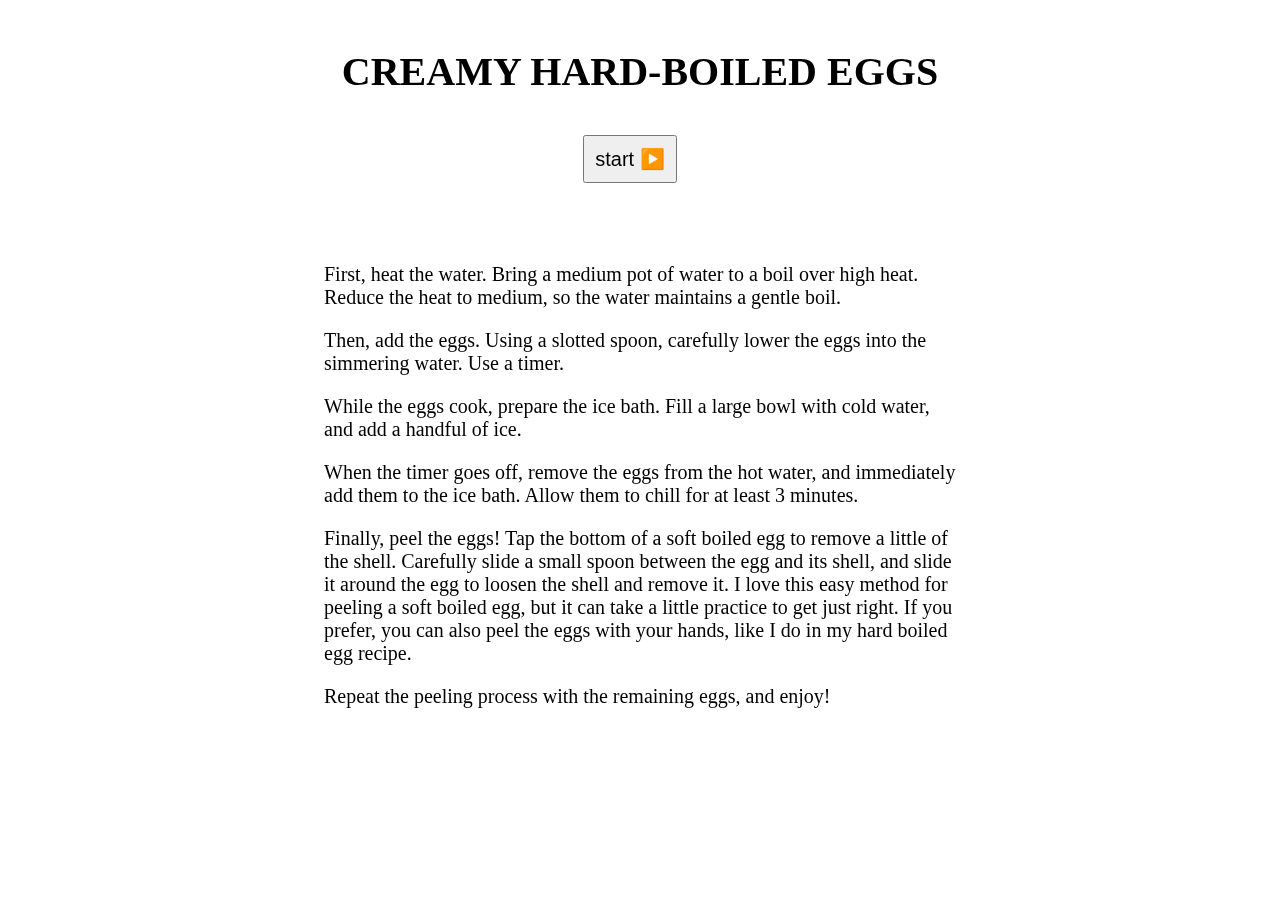
==== creamyEggs/creamyEggs.html @ 008fd718 "project start" ====
<!DOCTYPE html>
<html lang="en">

<head>
    <meta charset="UTF-8">
    <meta http-equiv="X-UA-Compatible" content="IE=edge">
    <meta name="viewport" content="width=device-width, initial-scale=1.0">
    <link rel="stylesheet" href="../style.css">
    <title>Document</title>
</head>

<body>

    <div class="sub_wrapper">
        <div class="content">
            <h3 class="sub_title">creamy hard-boiled eggs</h1>
        </div>
        <div class="timer">
            <button class="btn_start">start ▶️</button>
            <p class="countdown"></p>
        </div>
        <div class="cooking_info">
            <p>First, heat the water. Bring a medium pot of water to a boil over high heat. Reduce the heat to medium, so
            the water maintains a gentle boil.</p> 
            
            <p>Then, add the eggs. Using a slotted spoon, carefully lower the eggs into
                the simmering water. Use a timer.</p> 
            
            <p>While the eggs cook, prepare the ice bath. Fill a large bowl
                with cold water, and add a handful of ice.</p>
            
            <p>When the timer goes off, remove the eggs from the hot water, and
                immediately add them to the ice bath. Allow them to chill for at least 3 minutes.</p> 
            
            <p>Finally, peel the eggs!
                Tap the bottom of a soft boiled egg to remove a little of the shell. Carefully slide a small spoon between
                the egg and its shell, and slide it around the egg to loosen the shell and remove it. I love this easy
                method for peeling a soft boiled egg, but it can take a little practice to get just right. If you prefer,
                you can also peel the eggs with your hands, like I do in my hard boiled egg recipe.</p>

            <p>Repeat the peeling process with the remaining eggs, and enjoy!</p>
        </div>
    </div>

    <video autoplay="autoplay" loop="loop" muted defaultMuted playsinline id="myVideo" class="softEgg_video">
        <source src="../video/2.mp4" type="video/mp4">
    </video>


    <script src="creamyEggs.js"></script>
</body>

</html>
---- style.css ----
.wrapper {
    background-image: url(bg.avif);
    background-position: center;
    background-repeat: no-repeat;
    background-size: cover;
    height: 100vh;
    display: flex;
    justify-content: center;
    align-items: center;
}
.main_title {
    text-transform: uppercase;
    font-size: 30px;
    margin-bottom: 50px;
}
.header {
    display: flex;
    flex-direction: column;
    align-items: center;
}
.btn_main {
    border: none;
    padding: 20px;
    font-size: 25px;
    max-width: 200px;
    background: rgba(255, 255, 255, 0.3);
}
.btn_main a {
    text-decoration: none;
    color: black;
}
.btn_main:hover {
    background: rgba(255, 255, 255, 0.8);
}
.btn_main:not(:last-child) {
    margin-right: 20px;
}
.softEgg_video {
    position: fixed;
    top: 0;
    right: 0;
    min-width: 100%;
    min-height: 100%;
    z-index: -10;
}
.sub_wrapper {
    display: flex;
    flex-direction: column;
    align-items: center;
}
.sub_title {
    font-size: 40px;
    text-transform: uppercase;
}
.cooking_info {
    max-width: 50%;
    font-size: 20px;
    background: rgba(255, 255, 255, 0.3);
    padding: 10px;
}
.cooking_info:hover {
    background: rgba(255, 255, 255, 0.8);
}
.timer {
    display: flex;
    margin-bottom: 50px;
    align-items: center;
}
.btn_start {
    padding: 10px;
    font-size: 20px;
    margin-right: 20px;
}
.color_title {
    color: white;
}
.countdown {
    font-size: 20px;
    background: rgba(255, 255, 255, 0.8);
    padding: 10px;
    display: none;
}
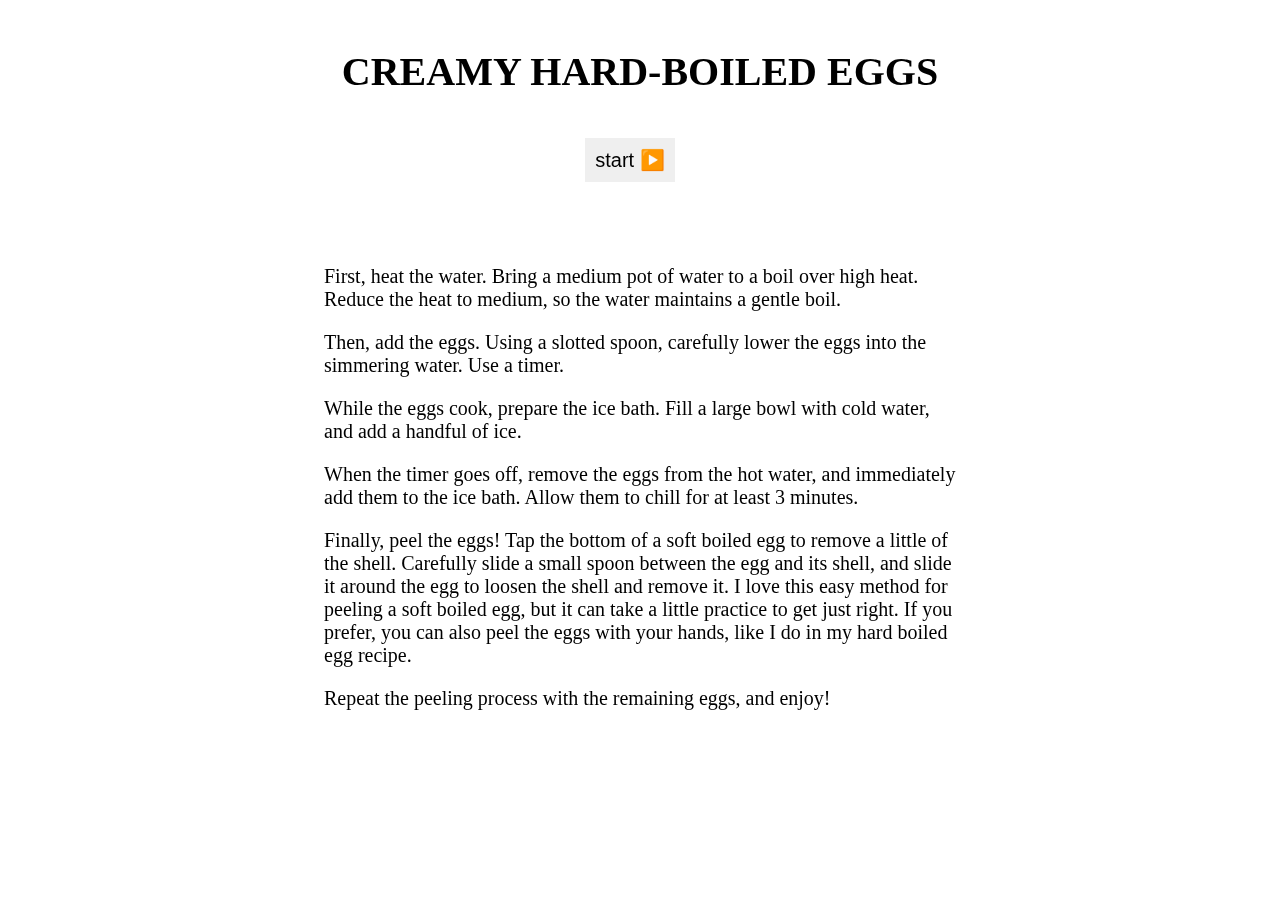
==== commit fda5b6f7: "animation" ====
--- a/creamyEggs/creamyEggs.html
+++ b/creamyEggs/creamyEggs.html
@@ -46,7 +46,7 @@
         <source src="../video/2.mp4" type="video/mp4">
     </video>
 
-
+    <script src="https://cdnjs.cloudflare.com/ajax/libs/gsap/3.7.1/gsap.min.js"></script>
     <script src="creamyEggs.js"></script>
 </body>
 
--- a/style.css
+++ b/style.css
@@ -1,5 +1,5 @@
 .wrapper {
-    background-image: url(bg.avif);
+    background-image: url('https://images.unsplash.com/photo-1586975471851-06fbf8453bda?ixlib=rb-1.2.1&ixid=MnwxMjA3fDB8MHxwaG90by1wYWdlfHx8fGVufDB8fHx8&auto=format&fit=crop&w=2070&q=80');
     background-position: center;
     background-repeat: no-repeat;
     background-size: cover;
@@ -24,6 +24,7 @@
     font-size: 25px;
     max-width: 200px;
     background: rgba(255, 255, 255, 0.3);
+    opacity: 0;
 }
 .btn_main a {
     text-decoration: none;
@@ -65,11 +66,13 @@
     display: flex;
     margin-bottom: 50px;
     align-items: center;
+    height: 50px;
 }
 .btn_start {
+    font-size: 20px;
+    border: none;
+    margin-right: 20px;
     padding: 10px;
-    font-size: 20px;
-    margin-right: 20px;
 }
 .color_title {
     color: white;
@@ -79,4 +82,30 @@
     background: rgba(255, 255, 255, 0.8);
     padding: 10px;
     display: none;
+}
+
+@media (max-width: 700px) {
+    .btn_box {
+        display: flex;
+        flex-direction: column;
+    }
+    .btn_main:not(:last-child) {
+        margin-right: 0px;
+        margin-bottom: 20px;
+    }
+    .main_title, .sub_title {
+        font-size: 26px;
+        text-align: center;
+    }
+    .btn_main {
+        font-size: 21px;
+        padding: 12px;
+        max-width: 100%;
+    }
+    .wrapper {
+        padding: 20px;
+    }
+    .cooking_info {
+        max-width: 90%;
+    }
 }